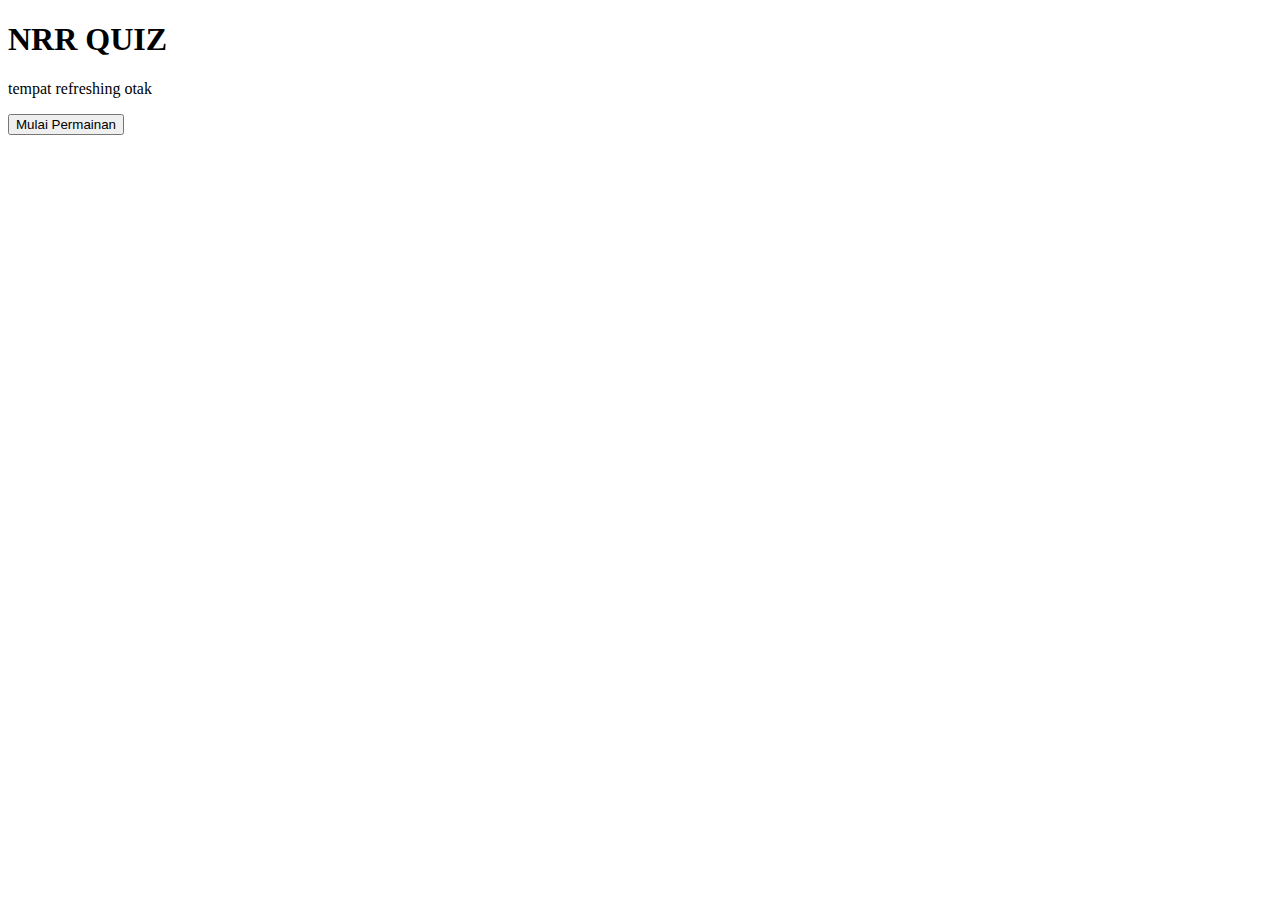
==== index.html @ 52506241 "ganti judul" ====
<!DOCTYPE html>
<html lang="en">
<head>
    <meta charset="UTF-8">
    <meta name="viewport" = "width=device-width, initial-scale=1.0">
    <title>Quiz TekaTeki</title>
<link rel="stylesheet" href="styles.css">
    
</head>
<body>
    <div id="container">
        <h1>NRR QUIZ</h1>
        <div id="beranda">
            <p>tempat refreshing otak</p>
            <button onclick="startGame()">Mulai Permainan</button>
        </div>
        <div id="question" style="display:none;"></div>
        <div id="options" style="display:none;"></div>
        <button id="nextButton" onclick="nextQuestion()" style="display:none;">Next Question</button>
        <button id="restartButton" onclick="restartGame()" style="display:none;">Restart Game</button>
        <button id="homeButton" onclick="goHome()" style="display:none;">Ke Beranda</button>
        <p id="score" style="display:none;"></p>
  

    <script>
        // Quiz questions and answers
        const questions = [
            {
                question: "Saya selalu di depan, tapi tidak pernah terlihat. Siapakah saya?",
                options: ["Masa depan", "Bayangan", "Cermin", "Mimpi"],
                answer: "Masa depan"
            },
            {
                question: "Saya bisa terbang tanpa sayap. Apakah saya?",
                options: ["Waktu", "Burung", "Pesawat", "Angin"],
                answer: "Waktu"
            },
            {
                question: "Saya memiliki kunci tapi tidak ada pintu. Apakah saya?",
                options: ["Piano", "Rumah", "Mobil", "Lemari"],
                answer: "Piano"
            },
            {
                question: "Saya memiliki banyak jarum tapi tidak bisa menjahit. Apakah saya?",
                options: ["Jam", "Kaktus", "Landak", "Pohon"],
                answer: "Jam"
            },
            {
                question: "Saya memiliki banyak kata tapi tidak bisa berbicara. Apakah saya?",
                options: ["Buku", "Radio", "Televisi", "Komputer"],
                answer: "Buku"
            },
            {
                question: "Saya bisa diisi tapi tidak bisa kosong. Apakah saya?",
                options: ["Waktu", "Kantong", "Botol", "Balon"],
                answer: "Waktu"
            },
            {
                question: "Saya bisa pecah tapi tidak bisa disentuh. Apakah saya?",
                options: ["Hati", "Gelas", "Balon", "Cermin"],
                answer: "Hati"
            },
            {
                question: "Saya bisa berjalan tanpa kaki. Apakah saya?",
                options: ["Waktu", "Air", "Angin", "Bayangan"],
                answer: "Waktu"
            },
            {
                question: "Saya bisa melihat tapi tidak bisa mendengar. Apakah saya?",
                options: ["Mata", "Telinga", "Hidung", "Mulut"],
                answer: "Mata"
            },
            {
                question: "Saya bisa berbicara tanpa suara. Apakah saya?",
                options: ["Gambar", "Radio", "Televisi", "Buku"],
                answer: "Gambar"
            },
            {
                question: "Saya bisa terbang tanpa sayap dan menangis tanpa mata. Apakah saya?",
                options: ["Awan", "Burung", "Pesawat", "Angin"],
                answer: "Awan"
            },
            {
                question: "Saya bisa dipegang tapi tidak bisa dilihat. Apakah saya?",
                options: ["Waktu", "Bayangan", "Angin", "Hati"],
                answer: "Waktu"
            },
            {
                question: "Saya bisa berlari tapi tidak bisa berjalan. Apakah saya?",
                options: ["Air", "Manusia", "Mobil", "Kuda"],
                answer: "Air"
            },
            {
                question: "Saya bisa mendengar tanpa telinga. Apakah saya?",
                options: ["Radio", "Televisi", "Komputer", "Telepon"],
                answer: "Radio"
            },
            {
                question: "Saya bisa melihat tanpa mata. Apakah saya?",
                options: ["Cermin", "Kamera", "Televisi", "Komputer"],
                answer: "Cermin"
            },
            {
                question: "Saya bisa berbicara tanpa mulut. Apakah saya?",
                options: ["Radio", "Televisi", "Komputer", "Telepon"],
                answer: "Radio"
            },
            {
                question: "Saya bisa menangis tanpa air mata. Apakah saya?",
                options: ["Awan", "Hati", "Mata", "Hidung"],
                answer: "Awan"
            },
            {
                question: "Saya bisa terbang tanpa sayap dan menangis tanpa mata. Apakah saya?",
                options: ["Awan", "Burung", "Pesawat", "Angin"],
                answer: "Awan"
            },
            {
                question: "Saya bisa dipegang tapi tidak bisa dilihat. Apakah saya?",
                options: ["Waktu", "Bayangan", "Angin", "Hati"],
                answer: "Waktu"
            },
            {
                question: "Saya bisa berlari tapi tidak bisa berjalan. Apakah saya?",
                options: ["Air", "Manusia", "Mobil", "Kuda"],
                answer: "Air"
            }
        ];

        let currentQuestionIndex = 0;
        let score = 0;

        function startGame() {
            document.getElementById('beranda').style.display = 'none';
            document.getElementById('question').style.display = 'block';
            document.getElementById('options').style.display = 'block';
            document.getElementById('nextButton').style.display = 'block';
            document.getElementById('homeButton').style.display = 'block';
            displayQuestion();
        }

        function displayQuestion() {
            const questionElement = document.getElementById('question');
            const optionsElement = document.getElementById('options');
            const currentQuestion = questions[currentQuestionIndex];

            questionElement.textContent = currentQuestion.question;
            optionsElement.innerHTML = '';

            currentQuestion.options.forEach(option => {
                const button = document.createElement('button');
                button.textContent = option;
                button.onclick = () => selectOption(option, button);
                optionsElement.appendChild(button);
            });
        }

        function selectOption(selectedOption, button) {
            const currentQuestion = questions[currentQuestionIndex];
            const isCorrect = selectedOption === currentQuestion.answer;

            if (isCorrect) {
                score++;
                document.getElementById('score').textContent = `Score: ${score}`;
                button.style.animation = 'correctAnswer 1s';
            } else {
                button.style.animation = 'incorrectAnswer 1s';
                alert(`Jawaban yang benar adalah: ${currentQuestion.answer}`);
            }

            currentQuestionIndex++;

            if (currentQuestionIndex < questions.length) {
                setTimeout(displayQuestion, 1000);
            } else {
                setTimeout(endQuiz, 1000);
            }
        }

        function nextQuestion() {
            currentQuestionIndex++;
            if (currentQuestionIndex < questions.length) {
                displayQuestion();
            } else {
                endQuiz();
            }
        }

        // Function to end the quiz
        function endQuiz() {
            document.getElementById('question').textContent = 'Quiz finished!';
            document.getElementById('options').innerHTML = '';
            document.getElementById('score').textContent = `Your score: ${score} out of ${questions.length}`;
            document.getElementById('nextButton').style.display = 'none';
            document.getElementById('restartButton').style.display = 'block';
        }

        // Function to restart the game
        function restartGame() {
            currentQuestionIndex = 0;
            score = 0;
            document.getElementById('nextButton').style.display = 'block';
            document.getElementById('restartButton').style.display = 'none';
            displayQuestion();
            document.getElementById('score').textContent = '';
        }

        // Function to go back to home
        function goHome() {
            currentQuestionIndex = 0;
            score = 0;
            document.getElementById('beranda').style.display = 'block';
            document.getElementById('question').style.display = 'none';
            document.getElementById('options').style.display = 'none';
            document.getElementById('nextButton').style.display = 'none';
            document.getElementById('restartButton').style.display = 'none';
            document.getElementById('homeButton').style.display = 'none';
            document.getElementById('score').textContent = '';
        }

        // Start the quiz by displaying the first question
        displayQuestion();
    </script>
</body>
</html>
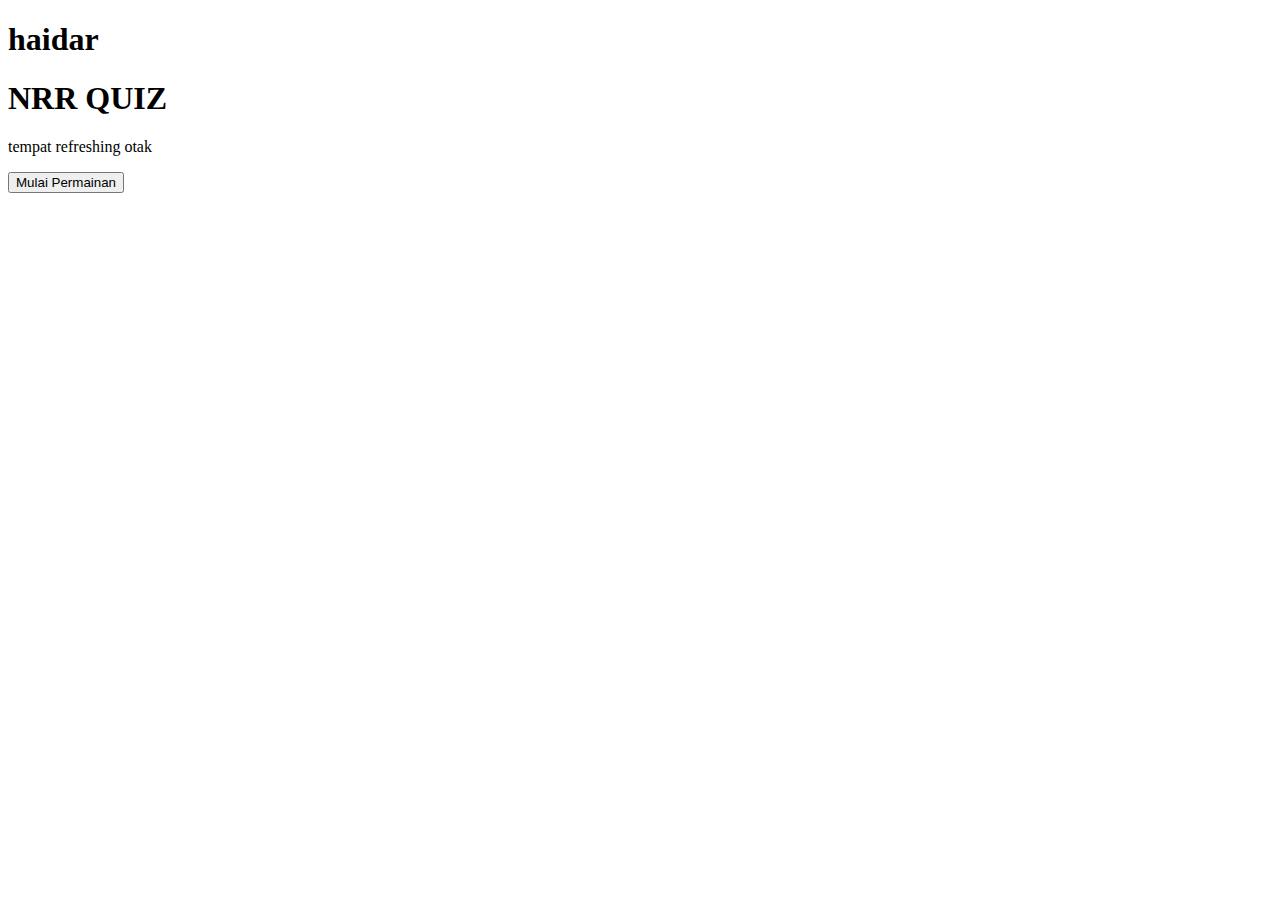
==== commit 2d68d8ec: "Merge 257599088faefffac07c11a498cadf2432d9cc52 into 8663770e3184f3d6e648f3833c8e3a428eb65fab" ====
--- a/index.html
+++ b/index.html
@@ -8,6 +8,7 @@
     
 </head>
 <body>
+    <h1>haidar</h1>
     <div id="container">
         <h1>NRR QUIZ</h1>
         <div id="beranda">
@@ -217,6 +218,7 @@
             document.getElementById('homeButton').style.display = 'none';
             document.getElementById('score').textContent = '';
         }
+        
 
         // Start the quiz by displaying the first question
         displayQuestion();
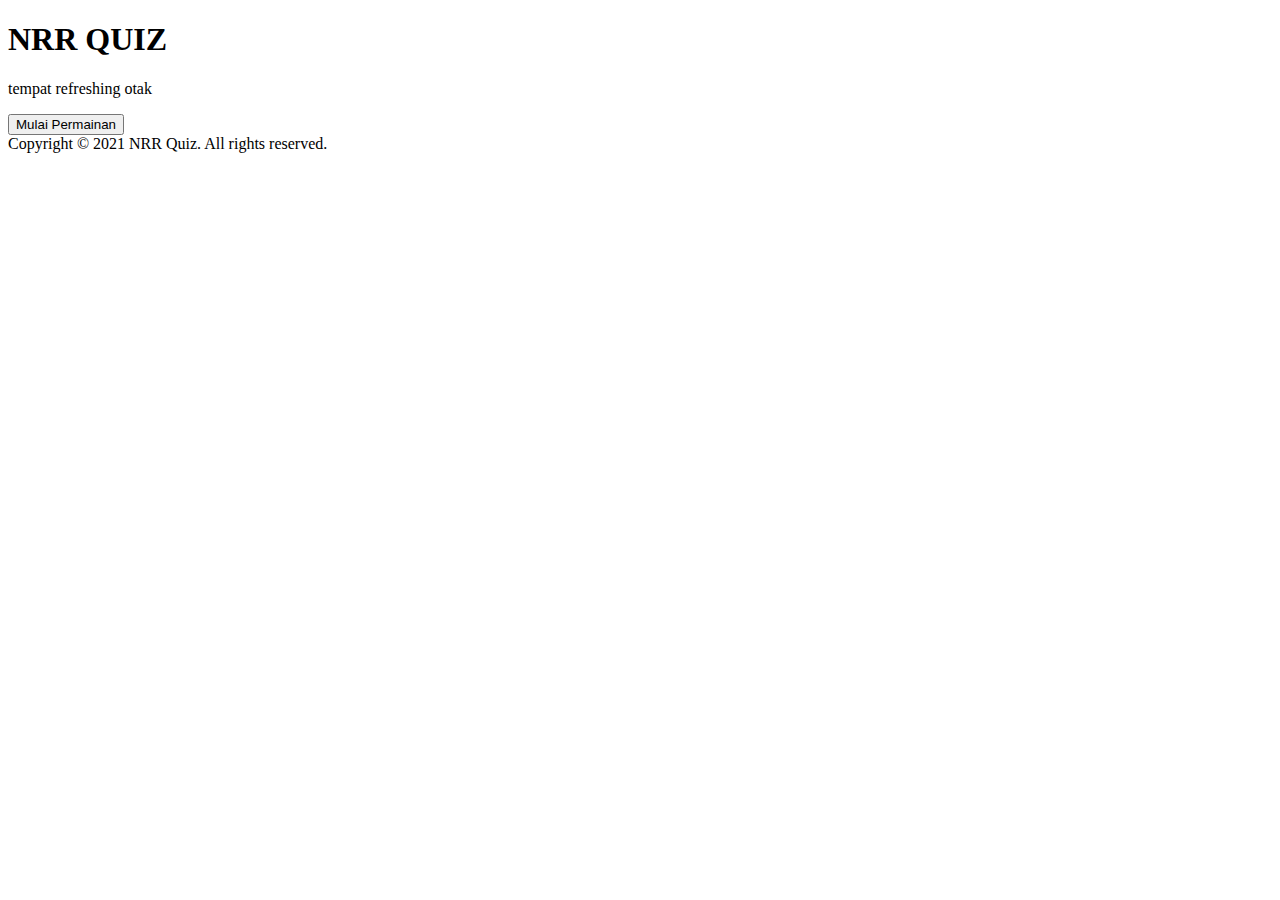
==== commit 30b75e43: "Merge 7ba3babc1f0b89382dd4682ee74ca00ed9e0f226 into 8663770e3184f3d6e648f3833c8e3a428eb65fab" ====
--- a/index.html
+++ b/index.html
@@ -8,7 +8,6 @@
     
 </head>
 <body>
-    <h1>haidar</h1>
     <div id="container">
         <h1>NRR QUIZ</h1>
         <div id="beranda">
@@ -218,10 +217,12 @@
             document.getElementById('homeButton').style.display = 'none';
             document.getElementById('score').textContent = '';
         }
-        
 
         // Start the quiz by displaying the first question
         displayQuestion();
     </script>
 </body>
+<footer>
+    Copyright © 2021 NRR Quiz. All rights reserved.
+</footer>
 </html>